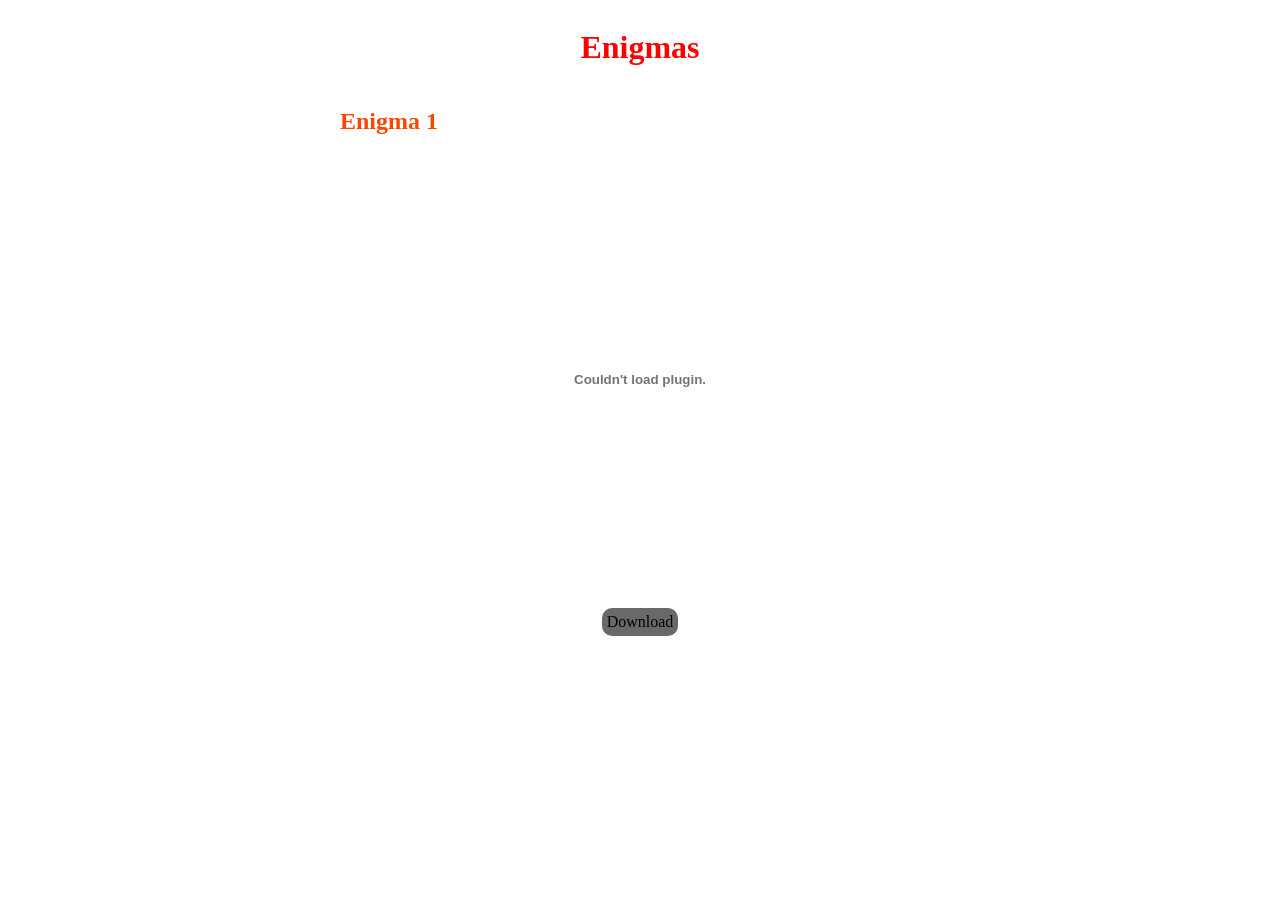
==== enigmas/index.html @ 68754111 "enigma index website" ====
<!DOCTYPE html>
<html lang="en">

<head>
    <meta charset="UTF-8">
    <title>Enigmas</title>
    <style>
        body {
            display: flex;
            flex-direction: column;
            align-items: center;
        }

        h1 {
            color: red;
        }

        .enigma {
            display: flex;
            flex-direction: column;
            align-items: center;
        }

        h2 {
            width: 100%;
            color: orangered;
        }

        a {
            text-decoration: none;
            color: black;
            background-color: dimgray;
            border-radius: 10px;
            padding: 5px;
            margin: 3px;
        }

        a:hover {
            color: whitesmoke;
        }
    </style>
</head>

<body>
    <h1>Enigmas</h1>
    <div class="enigmas">
        <div class="enigma">
            <h2>Enigma 1</h2>
            <embed src="01enigma.pdf" width="600" height="450" type="application/pdf">
            <a href="01enigma.pdf" download="01enigma.pdf">Download</a>
        </div>
    </div>

</body>

</html>
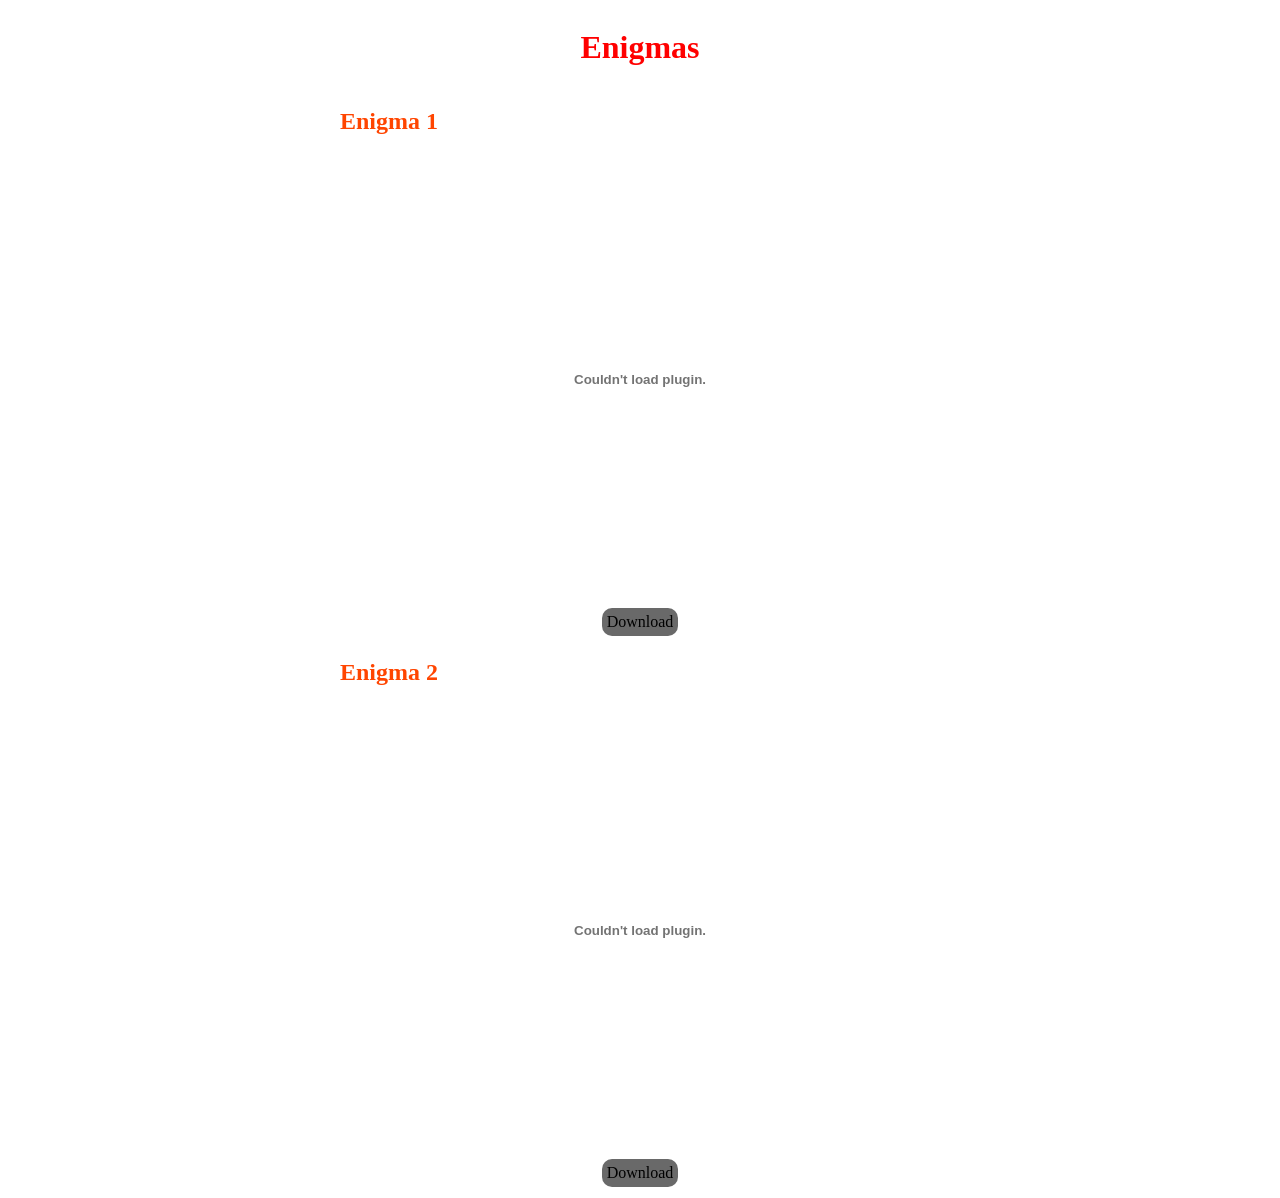
==== commit 4211fd2c: "2nd enigma" ====
--- a/enigmas/index.html
+++ b/enigmas/index.html
@@ -49,6 +49,11 @@
             <embed src="01enigma.pdf" width="600" height="450" type="application/pdf">
             <a href="01enigma.pdf" download="01enigma.pdf">Download</a>
         </div>
+        <div class="enigma">
+            <h2>Enigma 2</h2>
+            <embed src="02enigma.pdf" width="600" height="450" type="application/pdf">
+            <a href="02enigma.pdf" download="02enigma.pdf">Download</a>
+        </div>
     </div>
 
 </body>
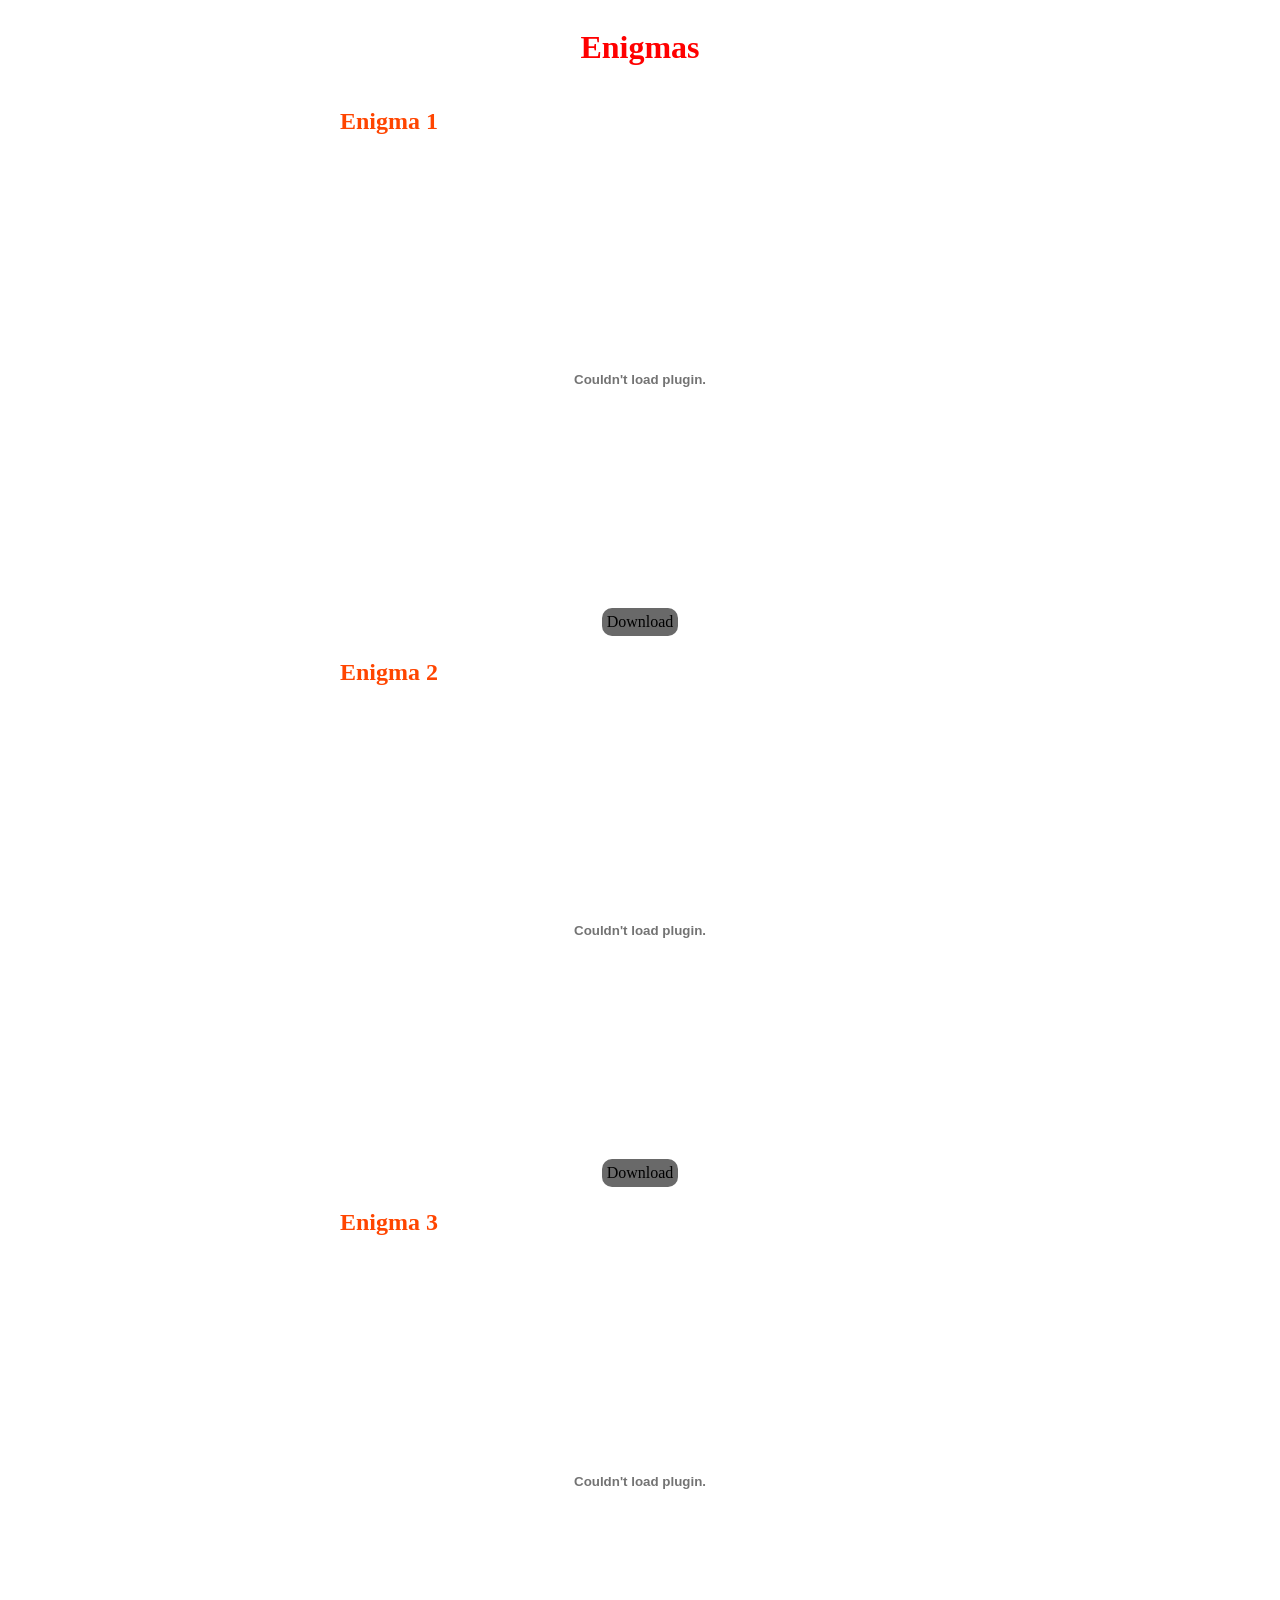
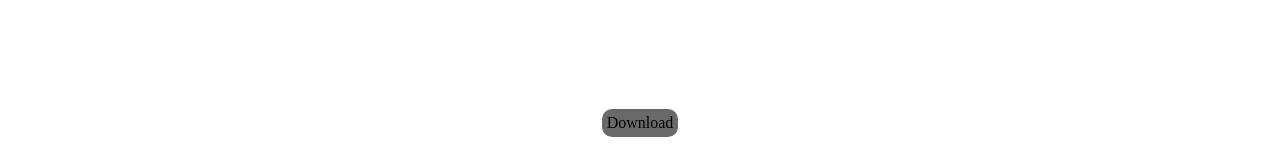
==== commit f7cabeff: "3rd enigma" ====
--- a/enigmas/index.html
+++ b/enigmas/index.html
@@ -54,6 +54,11 @@
             <embed src="02enigma.pdf" width="600" height="450" type="application/pdf">
             <a href="02enigma.pdf" download="02enigma.pdf">Download</a>
         </div>
+        <div class="enigma">
+            <h2>Enigma 3</h2>
+            <embed src="03enigma.pdf" width="600" height="450" type="application/pdf">
+            <a href="03enigma.pdf" download="03enigma.pdf">Download</a>
+        </div>
     </div>
 
 </body>
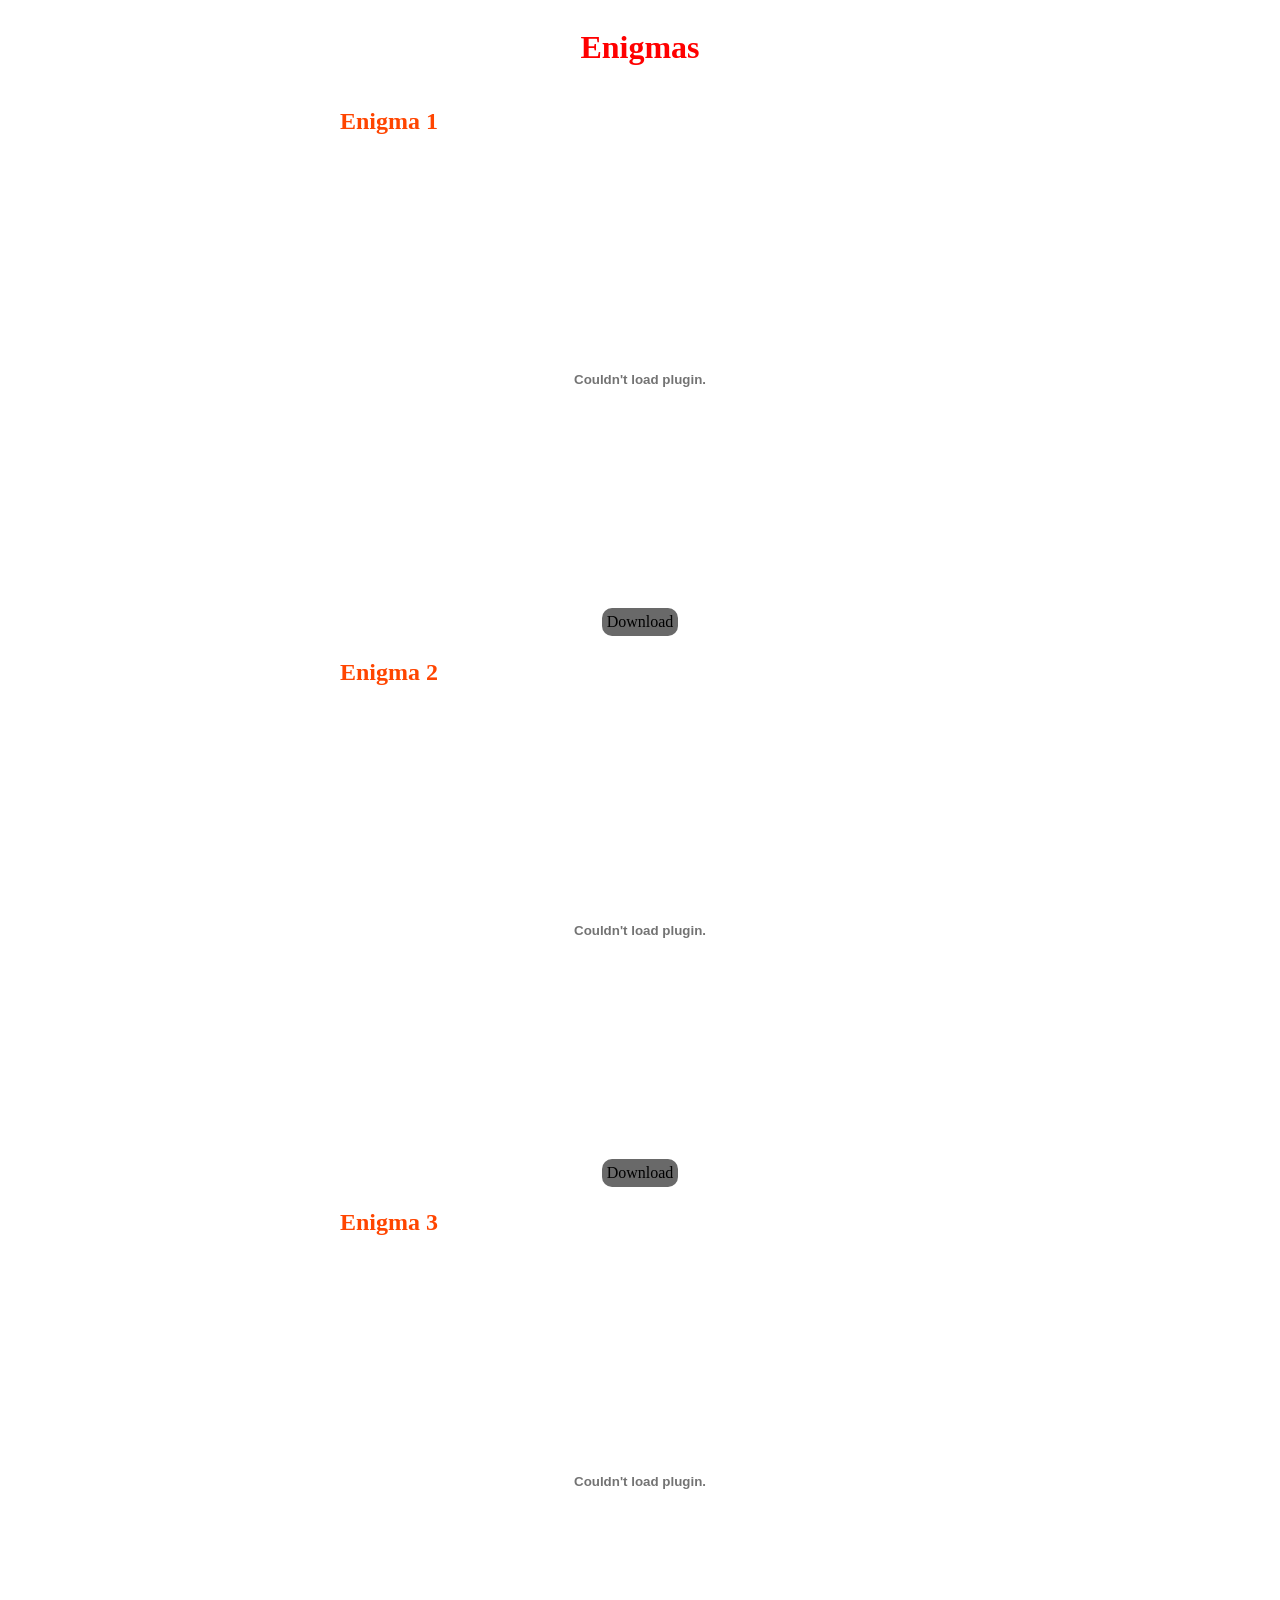
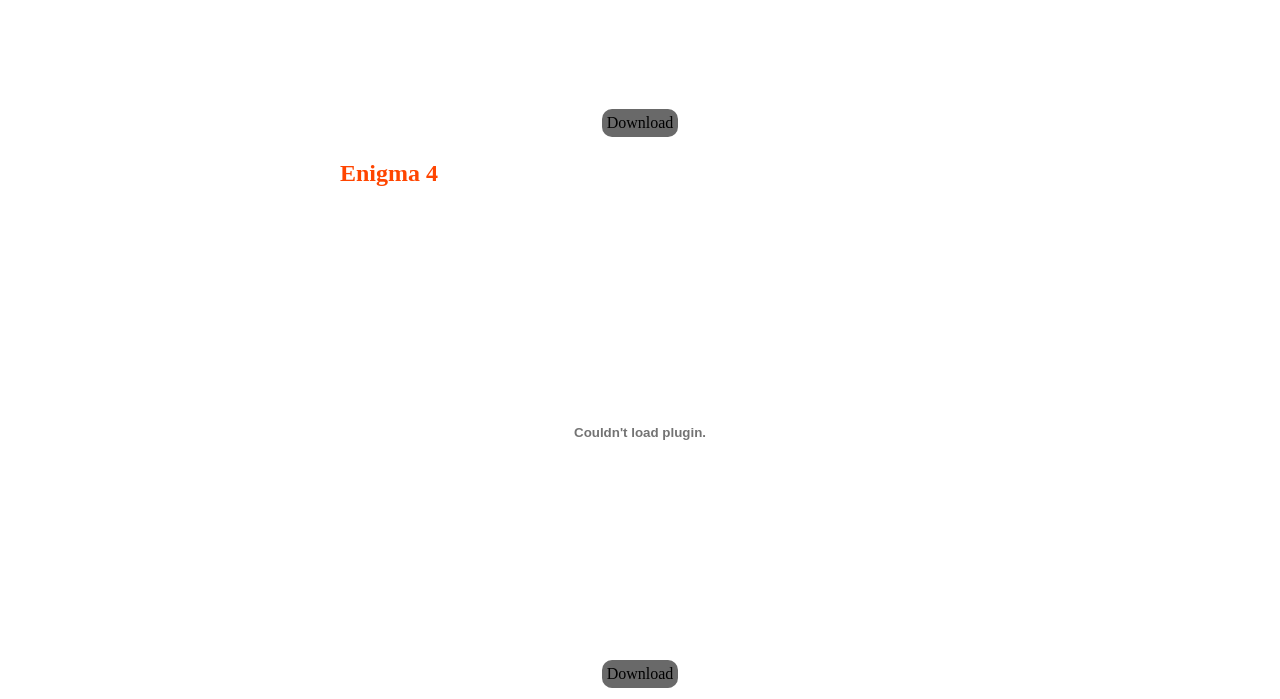
==== commit 88b96c2f: "4th enigma" ====
--- a/enigmas/index.html
+++ b/enigmas/index.html
@@ -59,6 +59,11 @@
             <embed src="03enigma.pdf" width="600" height="450" type="application/pdf">
             <a href="03enigma.pdf" download="03enigma.pdf">Download</a>
         </div>
+        <div class="enigma">
+            <h2>Enigma 4</h2>
+            <embed src="04enigma.pdf" width="600" height="450" type="application/pdf">
+            <a href="04enigma.pdf" download="04enigma.pdf">Download</a>
+        </div>
     </div>
 
 </body>
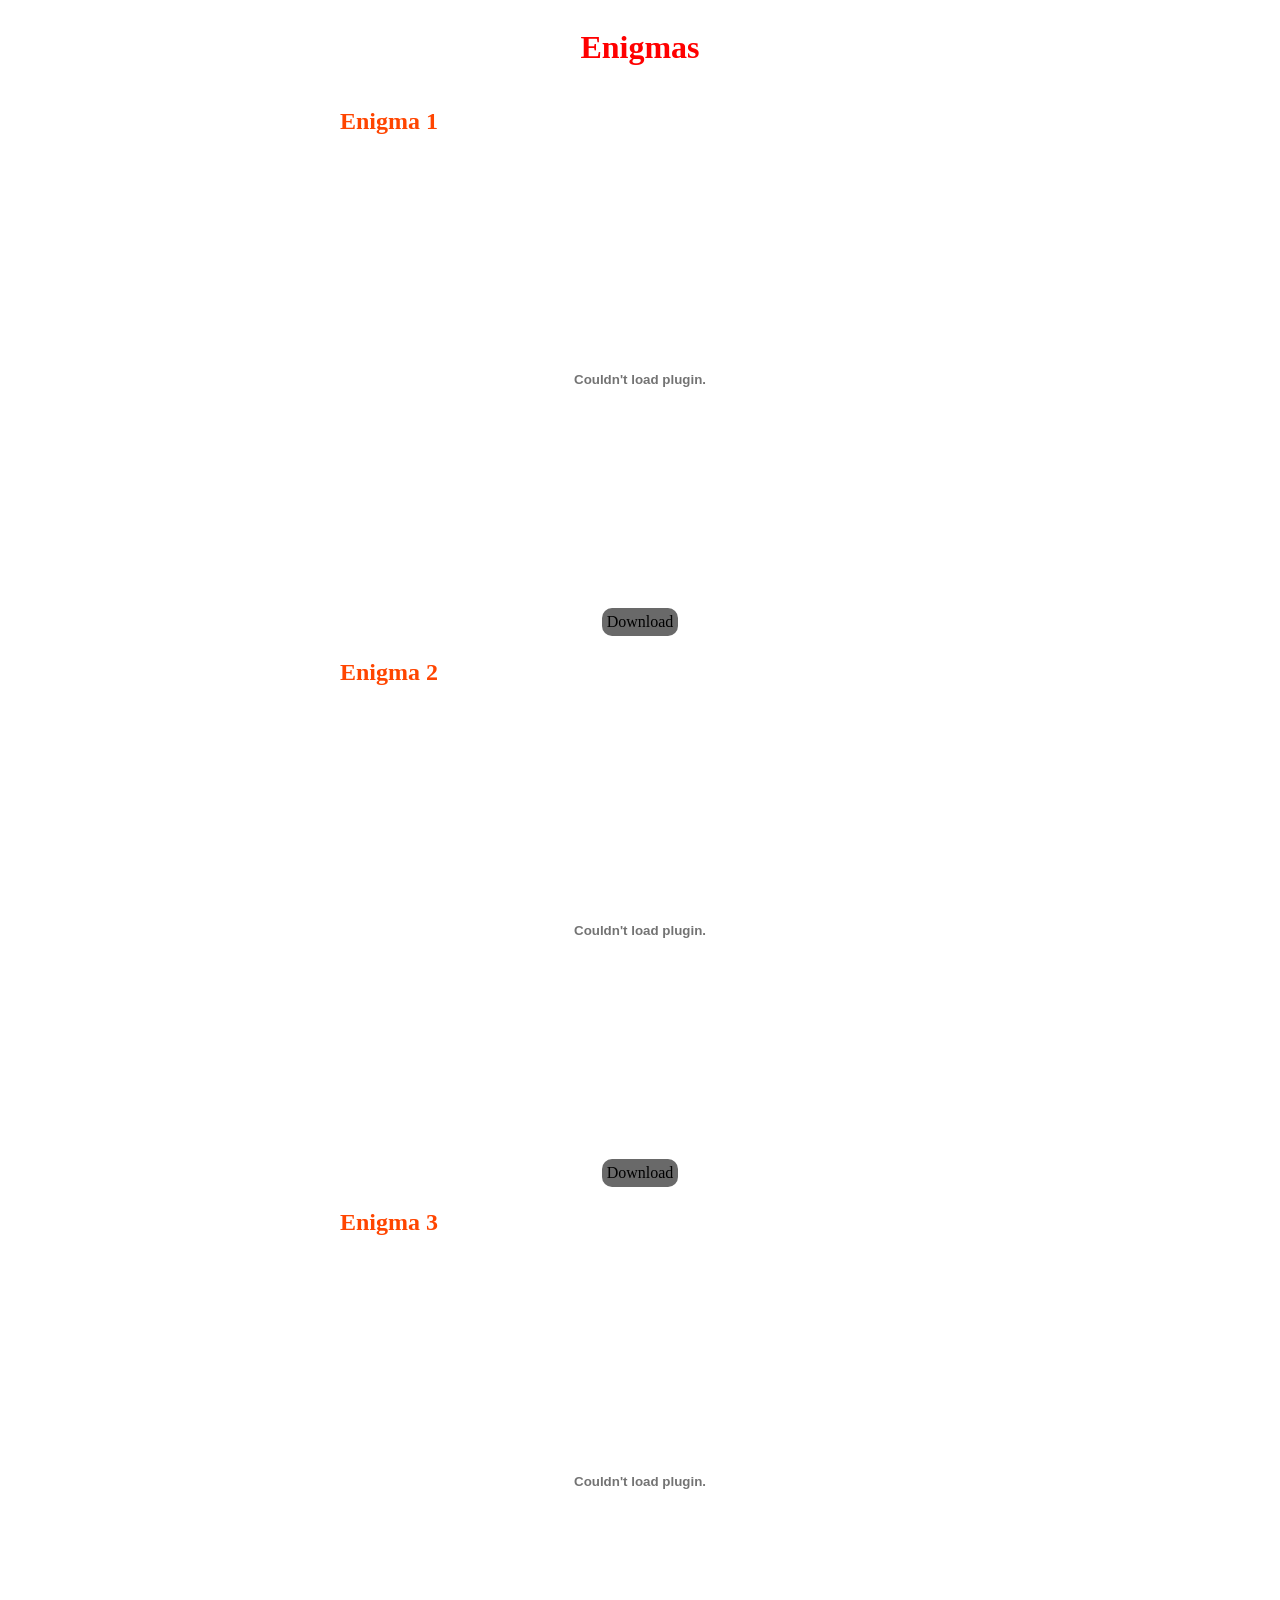
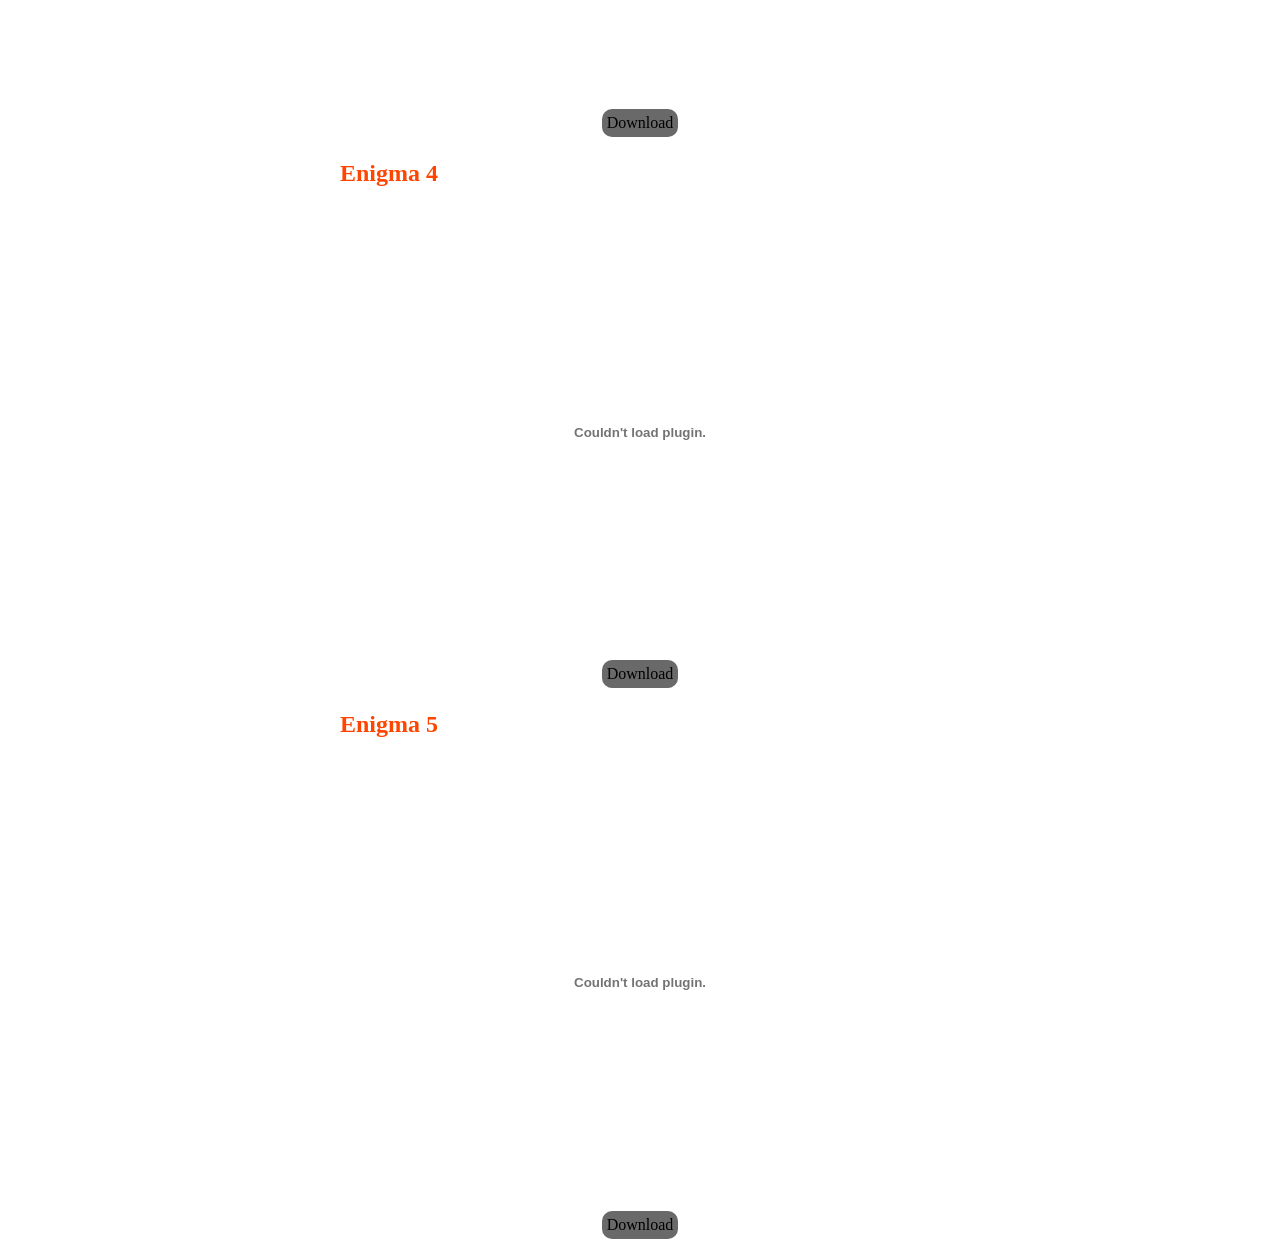
==== commit aec238dd: "5th enigma" ====
--- a/enigmas/index.html
+++ b/enigmas/index.html
@@ -64,6 +64,11 @@
             <embed src="04enigma.pdf" width="600" height="450" type="application/pdf">
             <a href="04enigma.pdf" download="04enigma.pdf">Download</a>
         </div>
+        <div class="enigma">
+            <h2>Enigma 5</h2>
+            <embed src="05enigma.pdf" width="600" height="450" type="application/pdf">
+            <a href="05enigma.pdf" download="05enigma.pdf">Download</a>
+        </div>
     </div>
 
 </body>
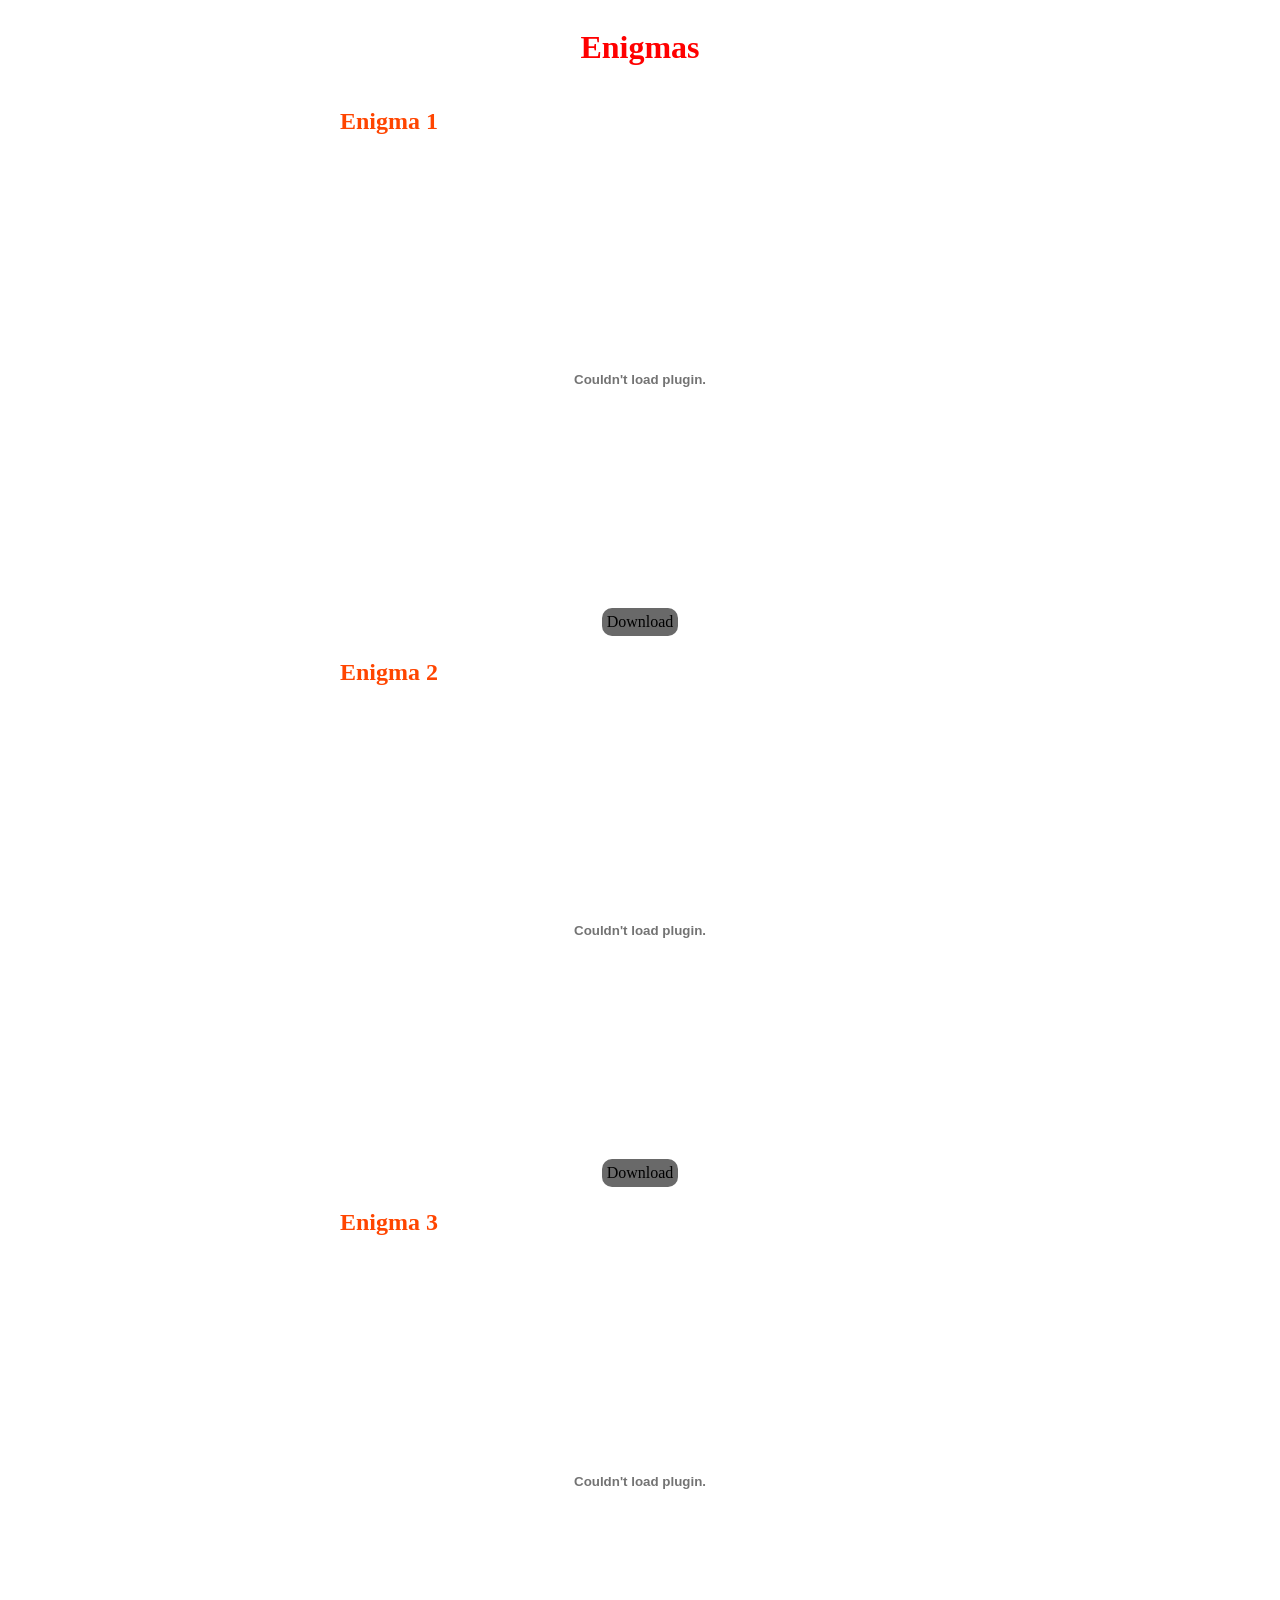
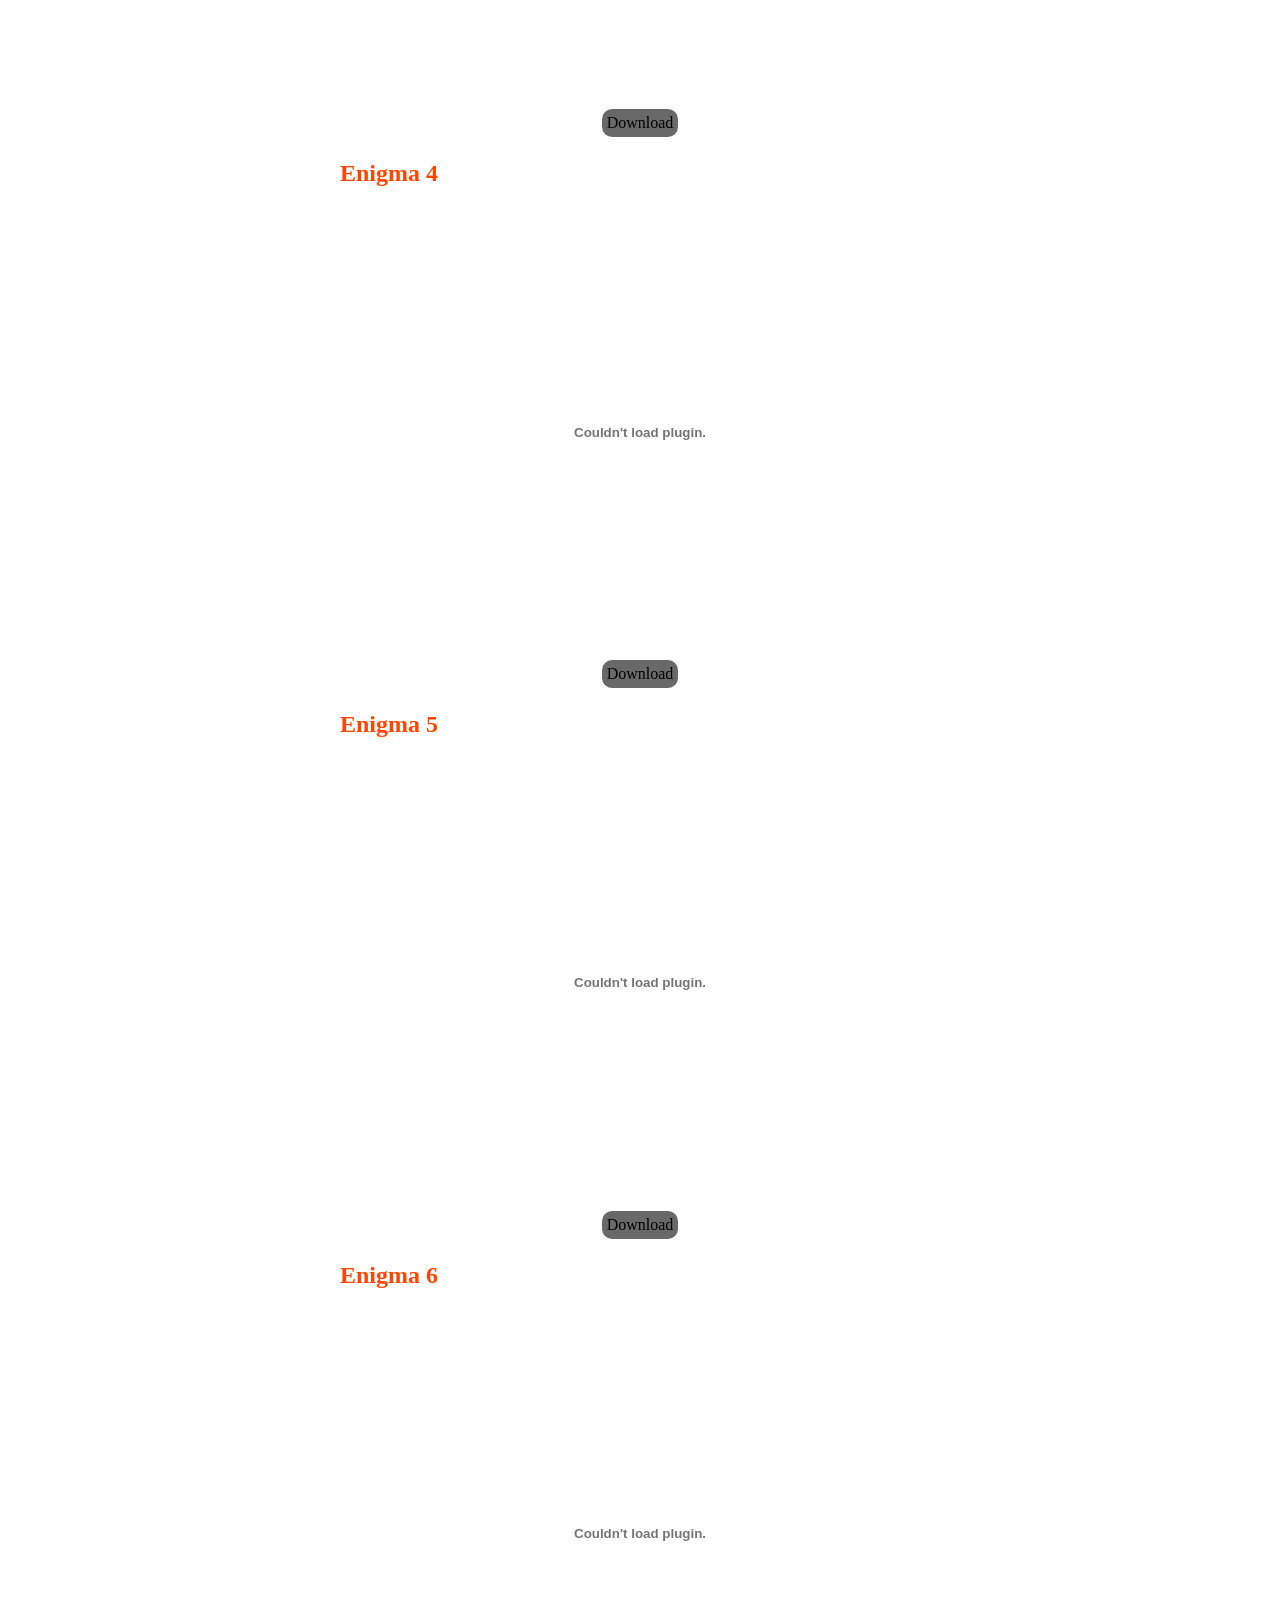
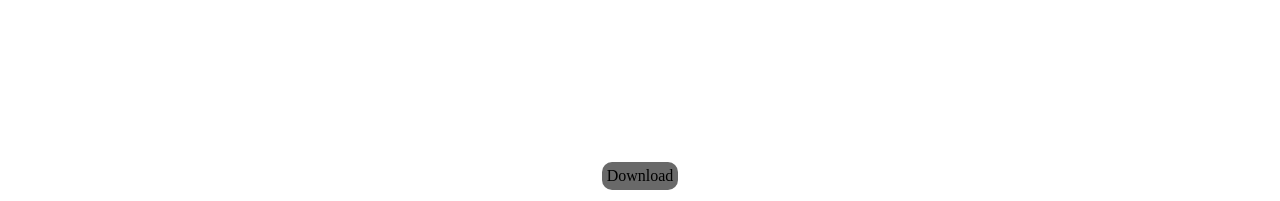
==== commit ee555335: "6th enigma" ====
--- a/enigmas/index.html
+++ b/enigmas/index.html
@@ -69,6 +69,11 @@
             <embed src="05enigma.pdf" width="600" height="450" type="application/pdf">
             <a href="05enigma.pdf" download="05enigma.pdf">Download</a>
         </div>
+        <div class="enigma">
+            <h2>Enigma 6</h2>
+            <embed src="06enigma.pdf" width="600" height="450" type="application/pdf">
+            <a href="06enigma.pdf" download="06enigma.pdf">Download</a>
+        </div>
     </div>
 
 </body>
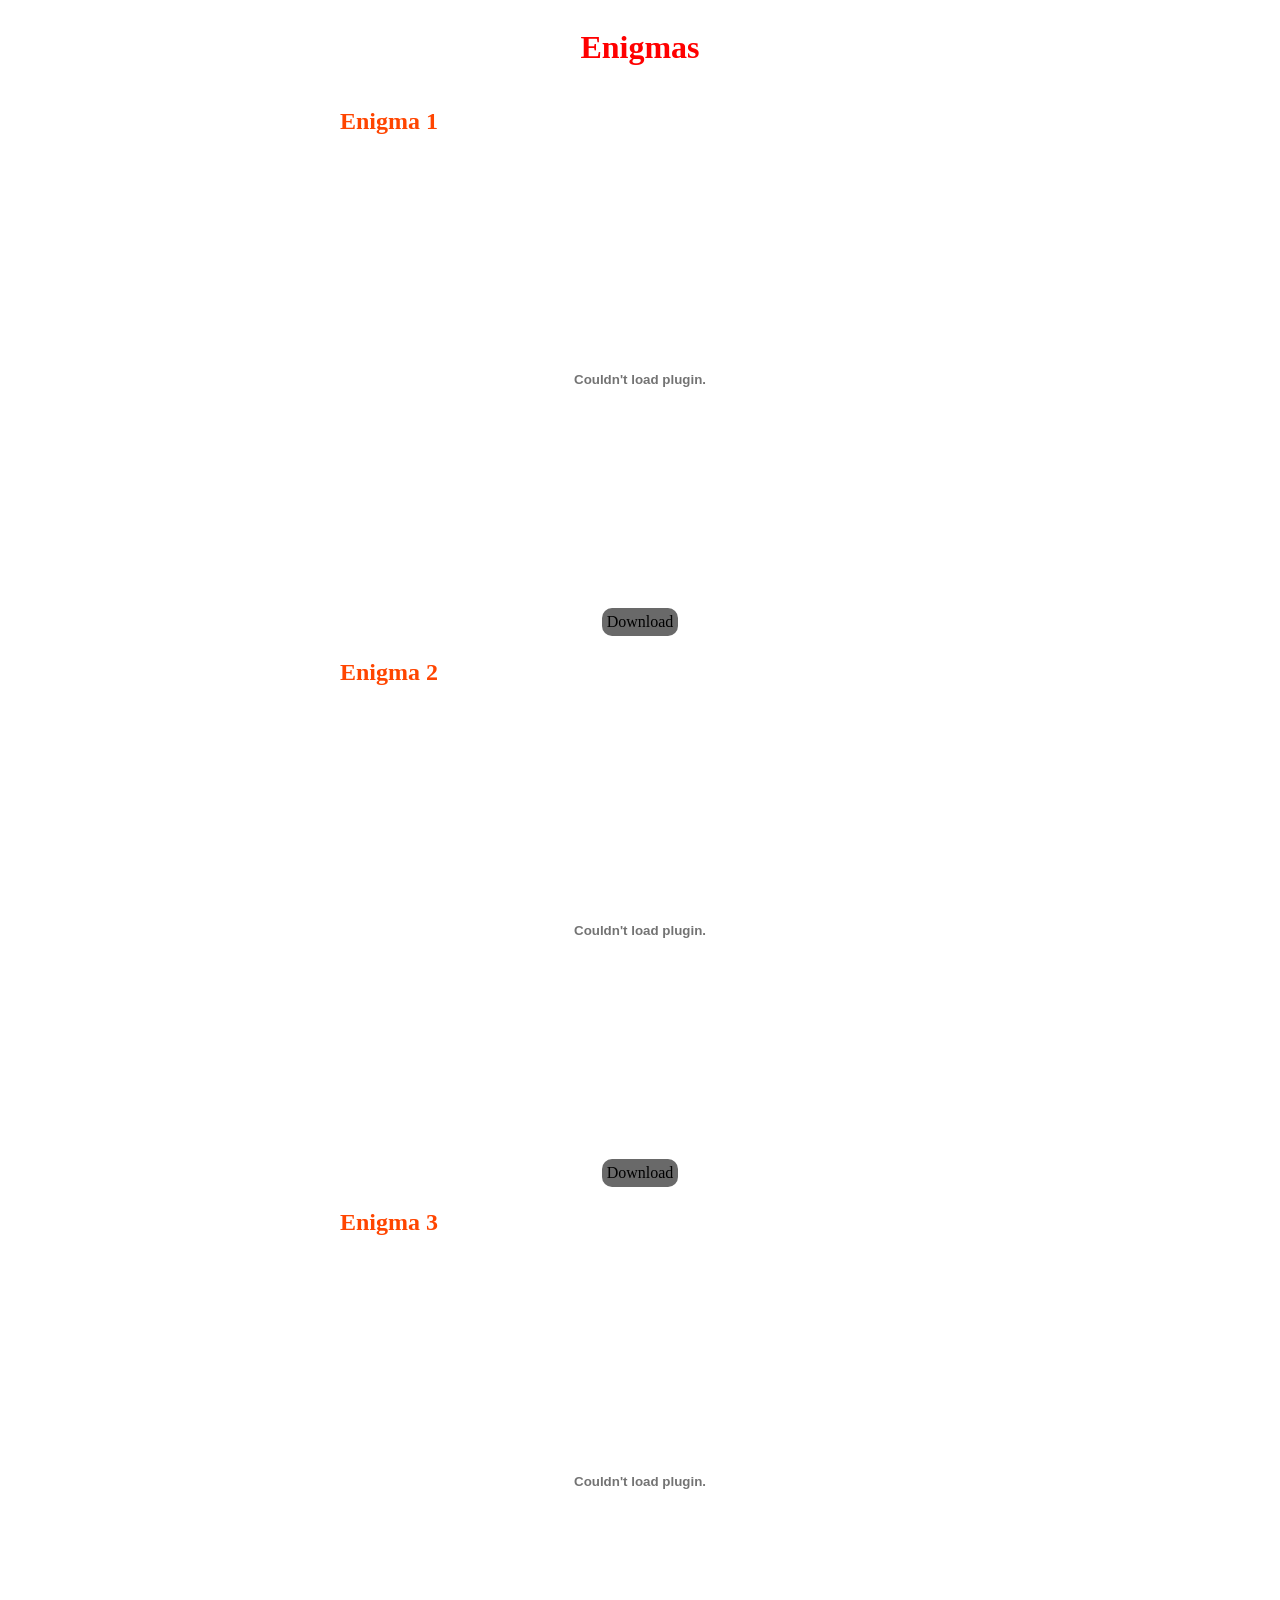
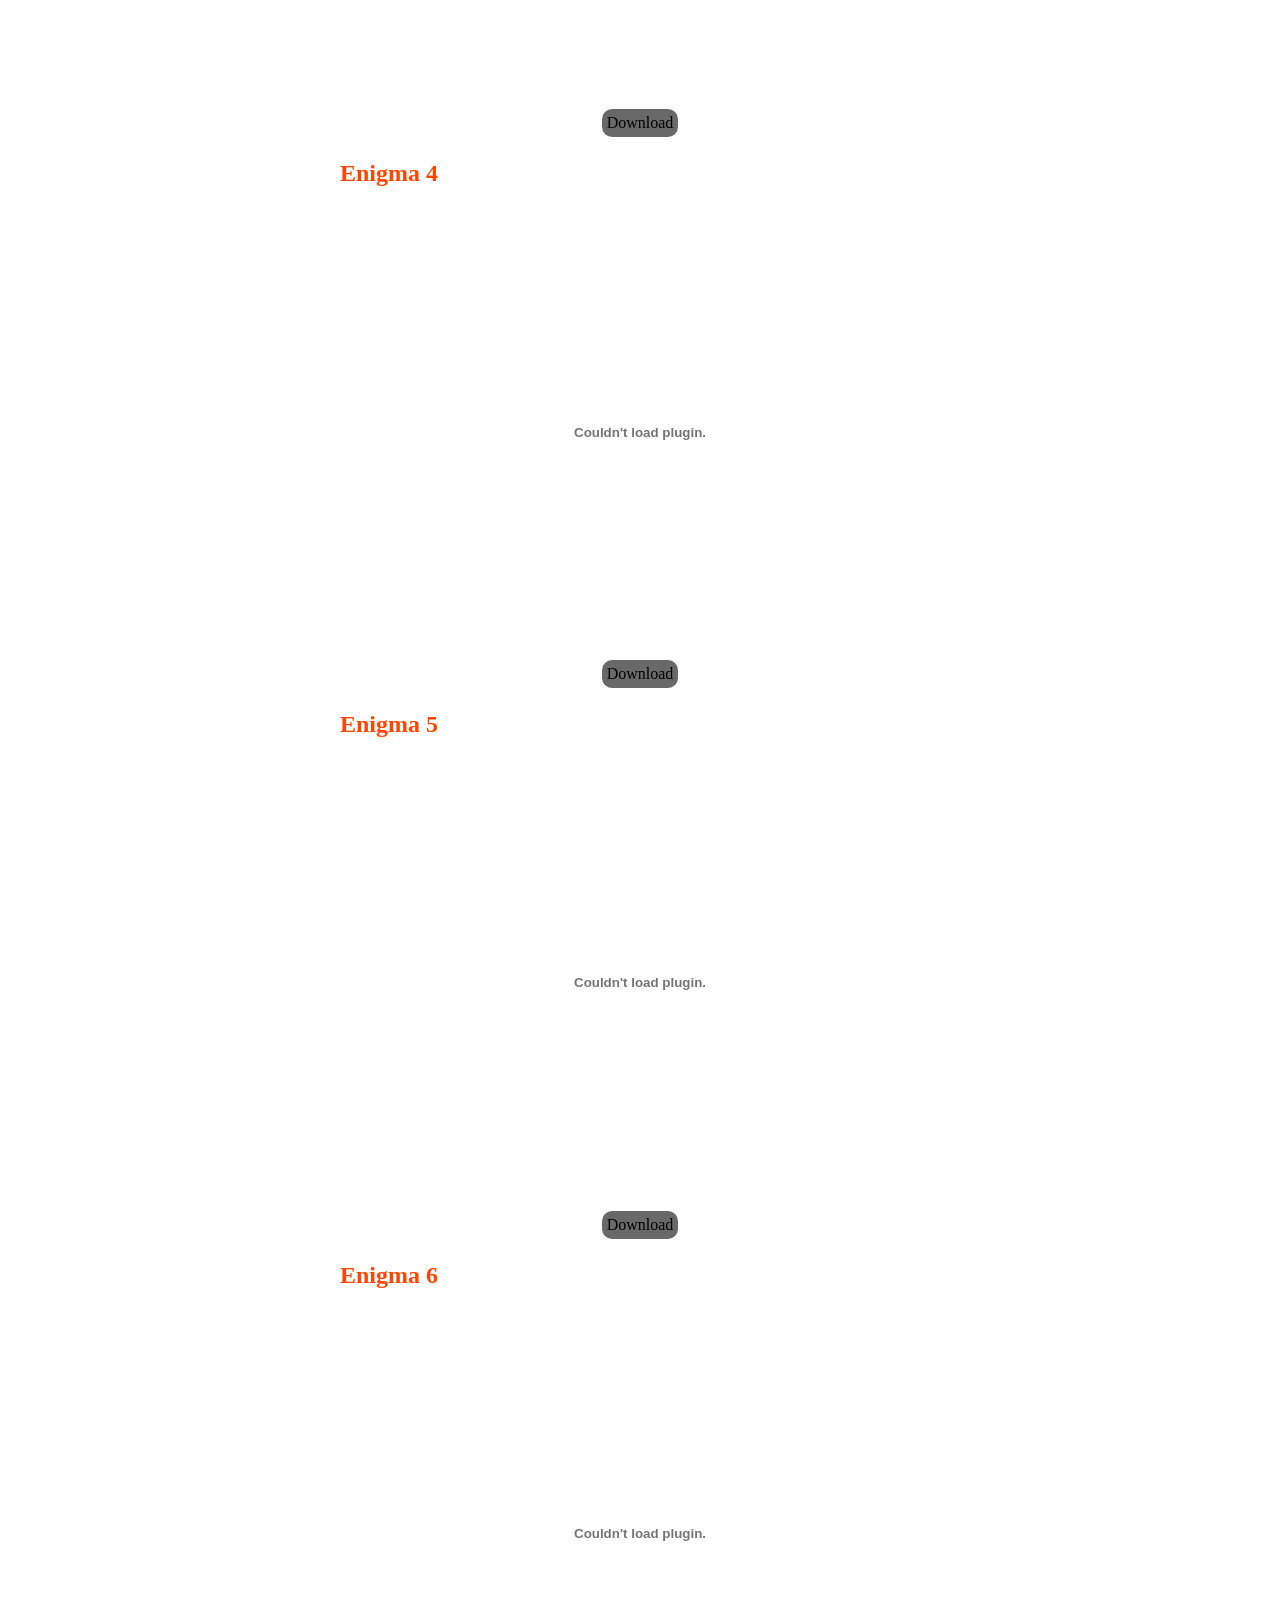
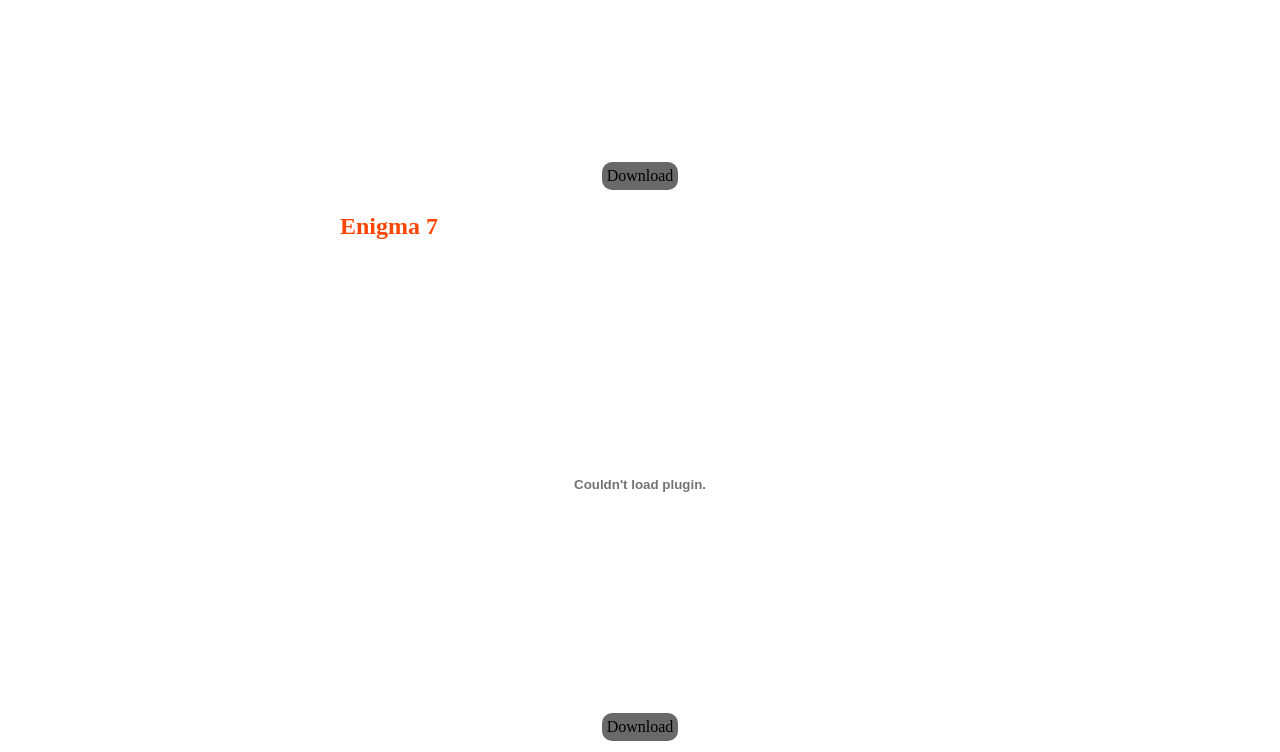
==== commit a5e0b6c0: "7th enigma" ====
--- a/enigmas/index.html
+++ b/enigmas/index.html
@@ -74,6 +74,11 @@
             <embed src="06enigma.pdf" width="600" height="450" type="application/pdf">
             <a href="06enigma.pdf" download="06enigma.pdf">Download</a>
         </div>
+        <div class="enigma">
+            <h2>Enigma 7</h2>
+            <embed src="07enigma.pdf" width="600" height="450" type="application/pdf">
+            <a href="07enigma.pdf" download="07enigma.pdf">Download</a>
+        </div>
     </div>
 
 </body>
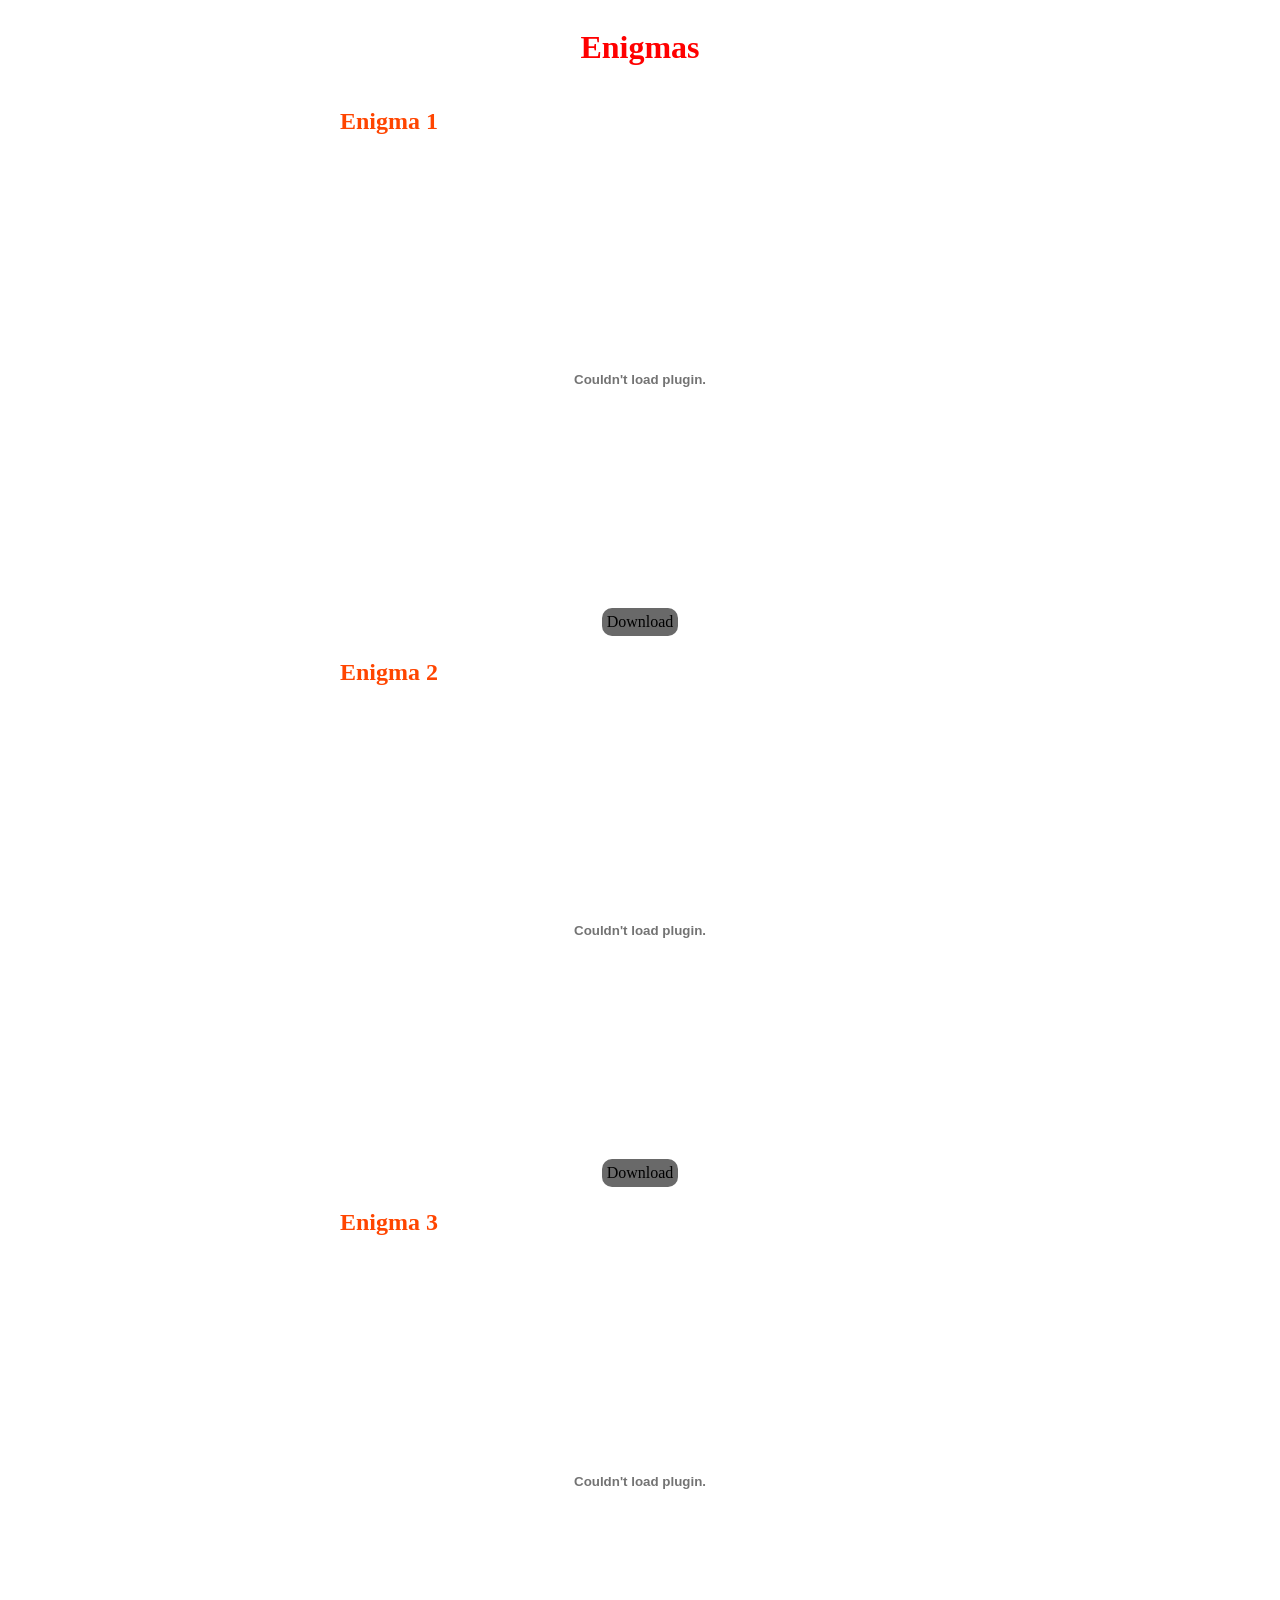
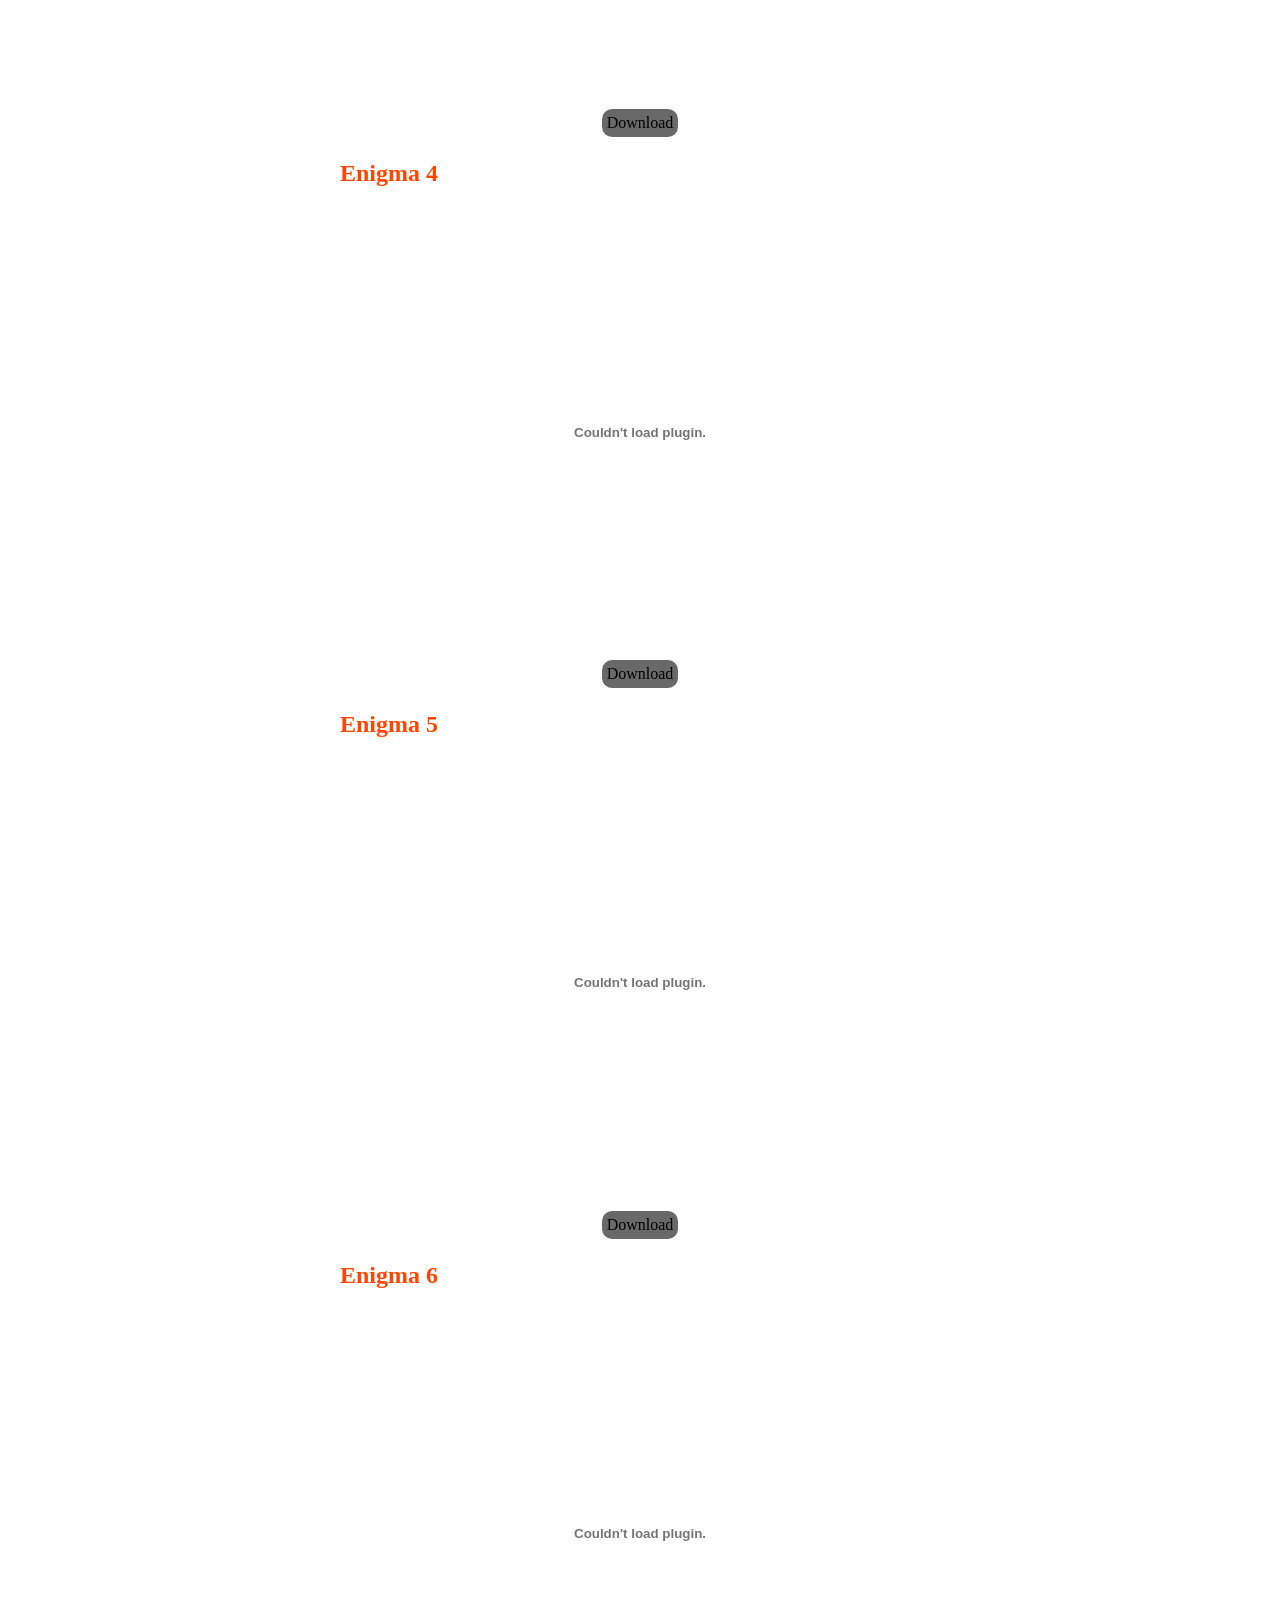
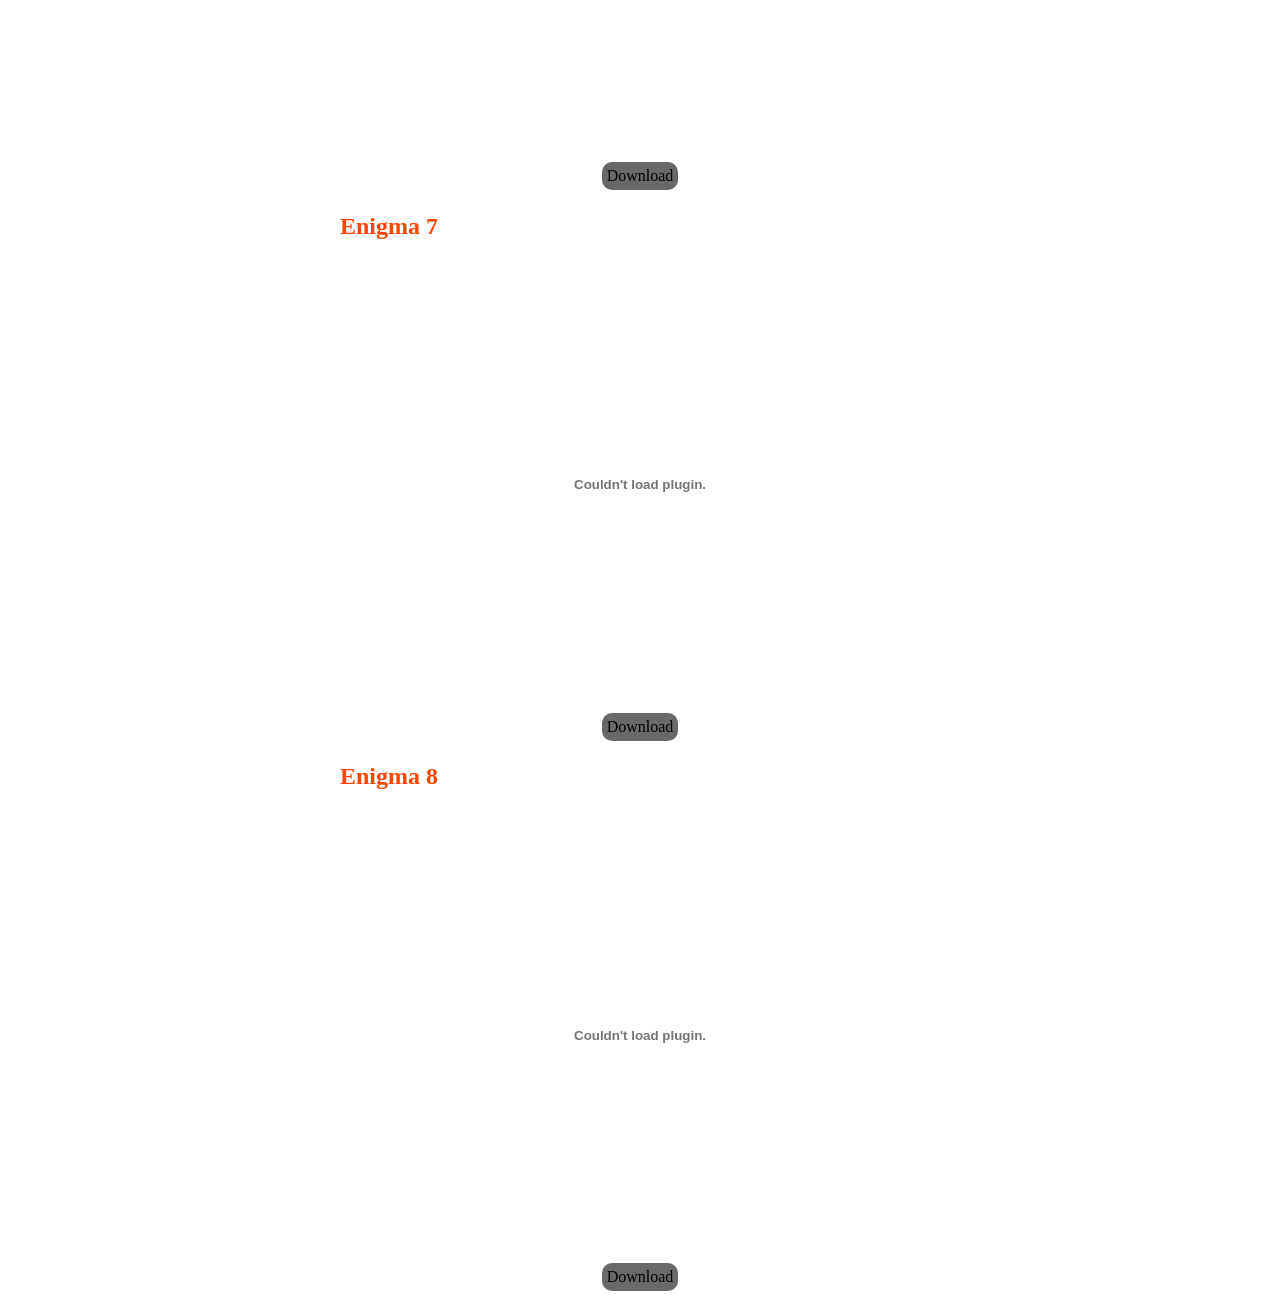
==== commit 7a34307d: "8th enigma" ====
--- a/enigmas/index.html
+++ b/enigmas/index.html
@@ -79,6 +79,11 @@
             <embed src="07enigma.pdf" width="600" height="450" type="application/pdf">
             <a href="07enigma.pdf" download="07enigma.pdf">Download</a>
         </div>
+        <div class="enigma">
+            <h2>Enigma 8</h2>
+            <embed src="08enigma.pdf" width="600" height="450" type="application/pdf">
+            <a href="08enigma.pdf" download="08enigma.pdf">Download</a>
+        </div>
     </div>
 
 </body>
